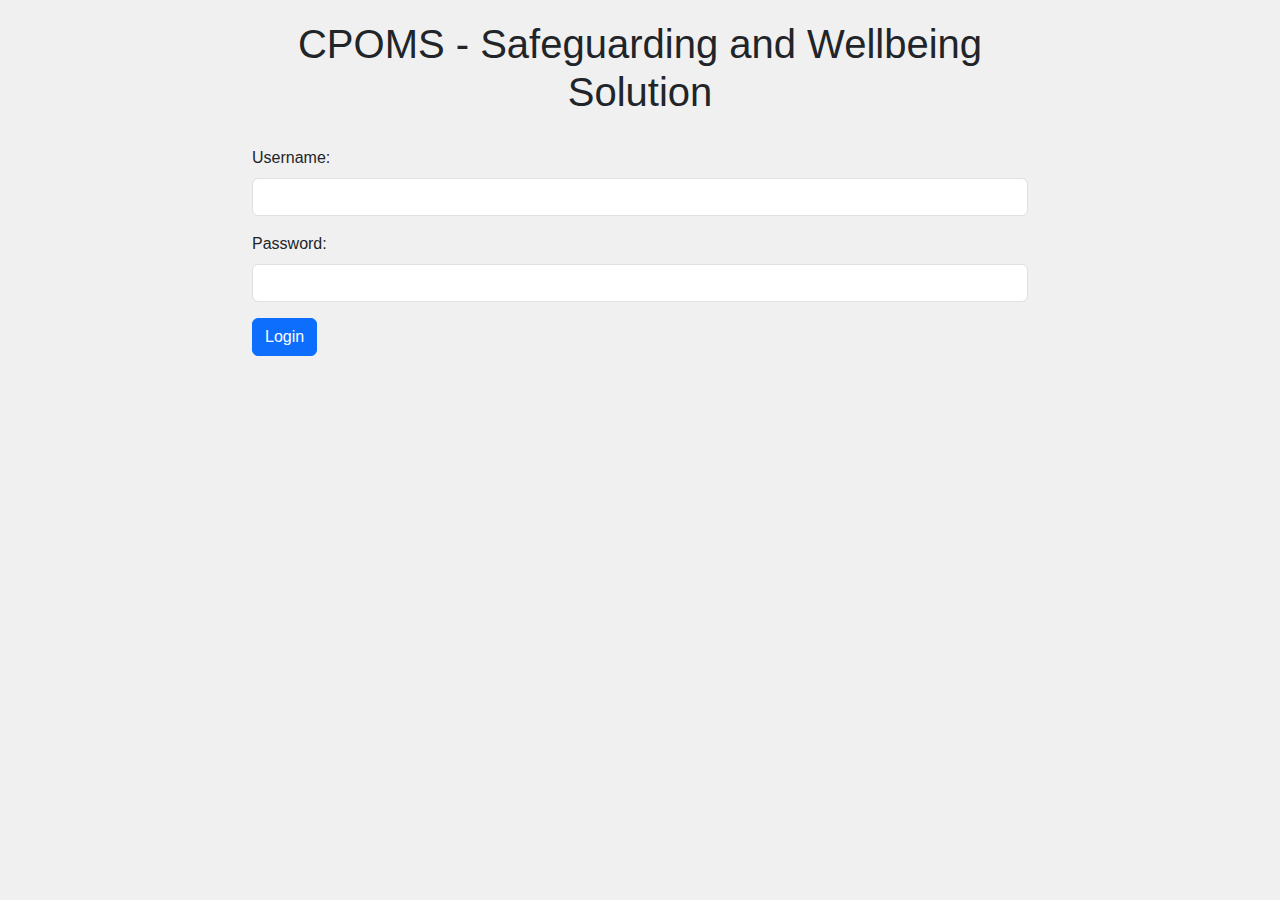
==== index.html @ 803cb5e5 "Update index.html" ====
<!DOCTYPE html>
<html lang="en">
<head>
    <meta charset="UTF-8">
    <meta name="viewport" content="width=device-width, initial-scale=1.0">
    <title>CPOMS - Safeguarding and Wellbeing Solution</title>
    <link rel="stylesheet" href="https://cdnjs.cloudflare.com/ajax/libs/twitter-bootstrap/5.3.0/css/bootstrap.min.css">
    <style>
        body {
            font-family: Arial, sans-serif;
            background-color: #f0f0f0;
            padding-top: 20px;
        }
        .container {
            max-width: 800px;
            margin: auto;
        }
        h1 {
            text-align: center;
            margin-bottom: 30px;
        }
        #header {
            text-align: center;
            margin-bottom: 20px;
            display: none;
        }
        #header a {
            margin-right: 20px;
            text-decoration: none;
            font-size: 18px;
            color: #333;
        }
        #header a:hover {
            color: #0069d9;
        }
    </style>
</head>
<body>
    <div class="container">
        <h1>CPOMS - Safeguarding and Wellbeing Solution</h1>
        <div id="header">
            <a href="#" onclick="cpomsGui.showViewStudentsPage()">Student Info</a>
            <a href="#" onclick="cpomsGui.showAddStudentPage()">Create Student</a>
            <a href="#" onclick="cpomsGui.showLogIncidentPage()">Log Incident</a>
            <a href="#" onclick="cpomsGui.showViewIncidentsPage()">View Incidents</a>
        </div>
        <div id="loginPage">
            <div class="mb-3">
                <label for="username" class="form-label">Username:</label>
                <input type="text" class="form-control" id="username">
            </div>
            <div class="mb-3">
                <label for="password" class="form-label">Password:</label>
                <input type="password" class="form-control" id="password">
            </div>
            <button class="btn btn-primary" onclick="cpomsGui.validateLogin()">Login</button>
        </div>
        <div id="mainMenu" style="display: none;">
            <div id="addStudentPage" style="display: none;">
                <h2>Create Student</h2>
                <div class="mb-3">
                    <label for="studentName" class="form-label">Name:</label>
                    <input type="text" class="form-control" id="studentName">
                </div>
                <div class="mb-3">
                    <label for="studentDOB" class="form-label">Date of Birth:</label>
                    <input type="date" class="form-control" id="studentDOB">
                </div>
                <div class="mb-3">
                    <label for="studentYear" class="form-label">Year:</label>
                    <input type="text" class="form-control" id="studentYear">
                </div>
                <button class="btn btn-primary" onclick="cpomsGui.addStudent()">Add Student</button>
            </div>
            <div id="viewStudentsPage" style="display: none;">
                <h2>Student Info</h2>
                <table class="table">
                    <thead>
                        <tr>
                            <th scope="col">Name</th>
                            <th scope="col">Date of Birth</th>
                            <th scope="col">Year</th>
                            <th scope="col">Actions</th>
                        </tr>
                    </thead>
                    <tbody id="studentsTableBody">
                        <!-- Student details will be displayed here -->
                    </tbody>
                </table>
            </div>
            <div id="logIncidentPage" style="display: none;">
                <h2>Log Incident</h2>
                <div class="mb-3">
                    <label for="incidentStudentId" class="form-label">Student ID:</label>
                    <input type="text" class="form-control" id="incidentStudentId">
                </div>
                <div class="mb-3">
                    <label for="otherStudents" class="form-label">Other Students Involved (comma-separated):</label>
                    <input type="text" class="form-control" id="otherStudents">
                </div>
                <div class="mb-3">
                    <label for="incidentReason" class="form-label">Reason:</label>
                    <input type="text" class="form-control" id="incidentReason">
                </div>
                <div class="mb-3">
                    <label for="incidentSeverity" class="form-label">Severity:</label>
                    <input type="text" class="form-control" id="incidentSeverity">
                </div>
                <button class="btn btn-primary" onclick="cpomsGui.logIncident()">Log Incident</button>
            </div>
            <div id="viewIncidentsPage" style="display: none;">
                <h2>View Incidents</h2>
                <table class="table">
                    <thead>
                        <tr>
                            <th scope="col">Student ID</th>
                            <th scope="col">Other Students</th>
                            <th scope="col">Reason</th>
                            <th scope="col">Severity</th>
                            <th scope="col">Actions</th>
                        </tr>
                    </thead>
                    <tbody id="loggedIncidentsTableBody">
                        <!-- Logged incidents will be displayed here -->
                    </tbody>
                </table>
            </div>
        </div>
    </div>

    <script src="script.js"></script>
</body>
</html>
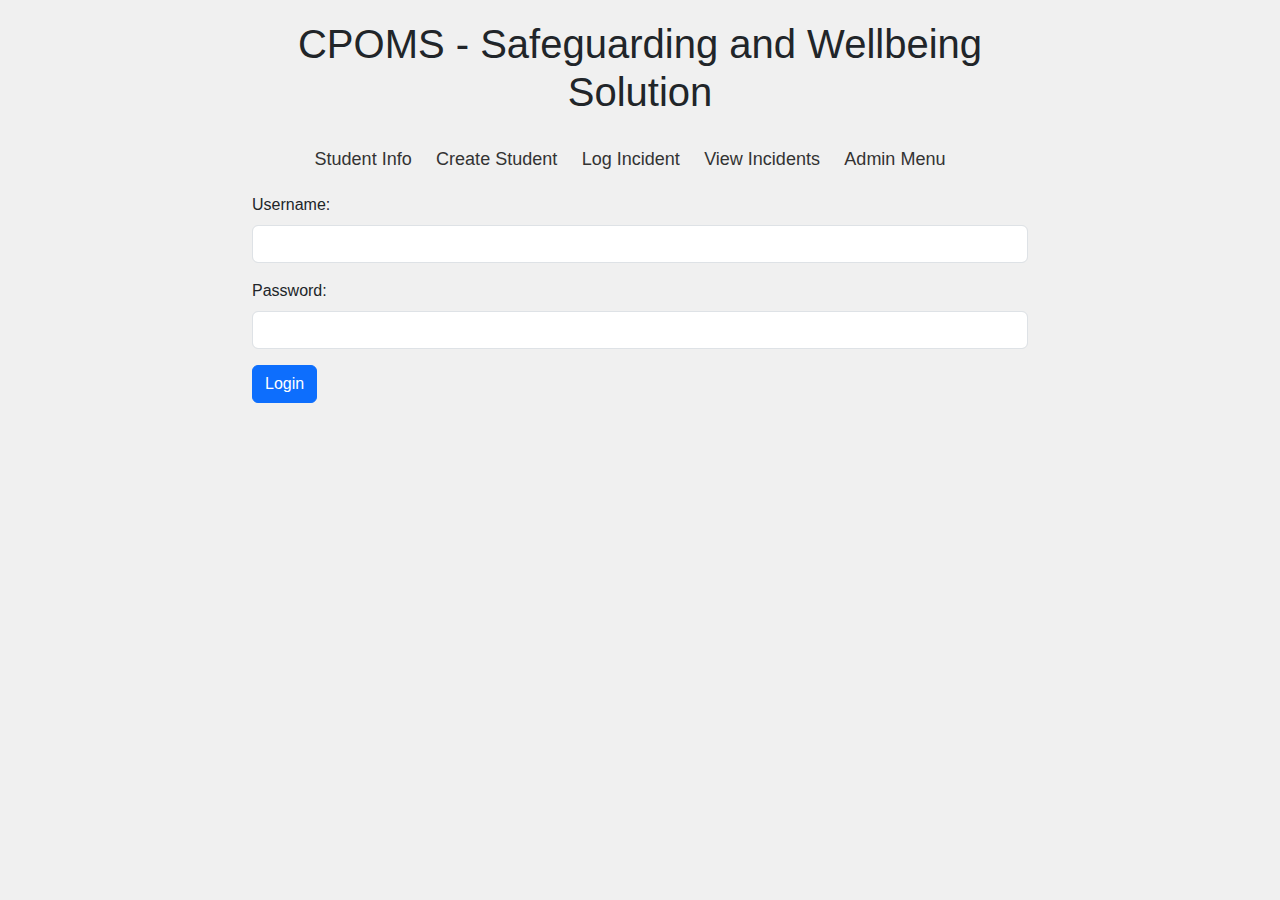
==== commit 480ccd3d: "Update index.html" ====
--- a/index.html
+++ b/index.html
@@ -22,7 +22,6 @@
         #header {
             text-align: center;
             margin-bottom: 20px;
-            display: none;
         }
         #header a {
             margin-right: 20px;
@@ -43,6 +42,7 @@
             <a href="#" onclick="cpomsGui.showAddStudentPage()">Create Student</a>
             <a href="#" onclick="cpomsGui.showLogIncidentPage()">Log Incident</a>
             <a href="#" onclick="cpomsGui.showViewIncidentsPage()">View Incidents</a>
+            <a href="#" onclick="cpomsGui.showAdminMenu()">Admin Menu</a>
         </div>
         <div id="loginPage">
             <div class="mb-3">
@@ -125,9 +125,13 @@
                     </tbody>
                 </table>
             </div>
+            <div id="adminMenu" style="display: none;">
+                <h2>Admin Menu</h2>
+                <!-- Admin menu options go here -->
+            </div>
         </div>
     </div>
 
-    <script src="script.js"></script>
+    <script src="cpoms.js"></script>
 </body>
 </html>
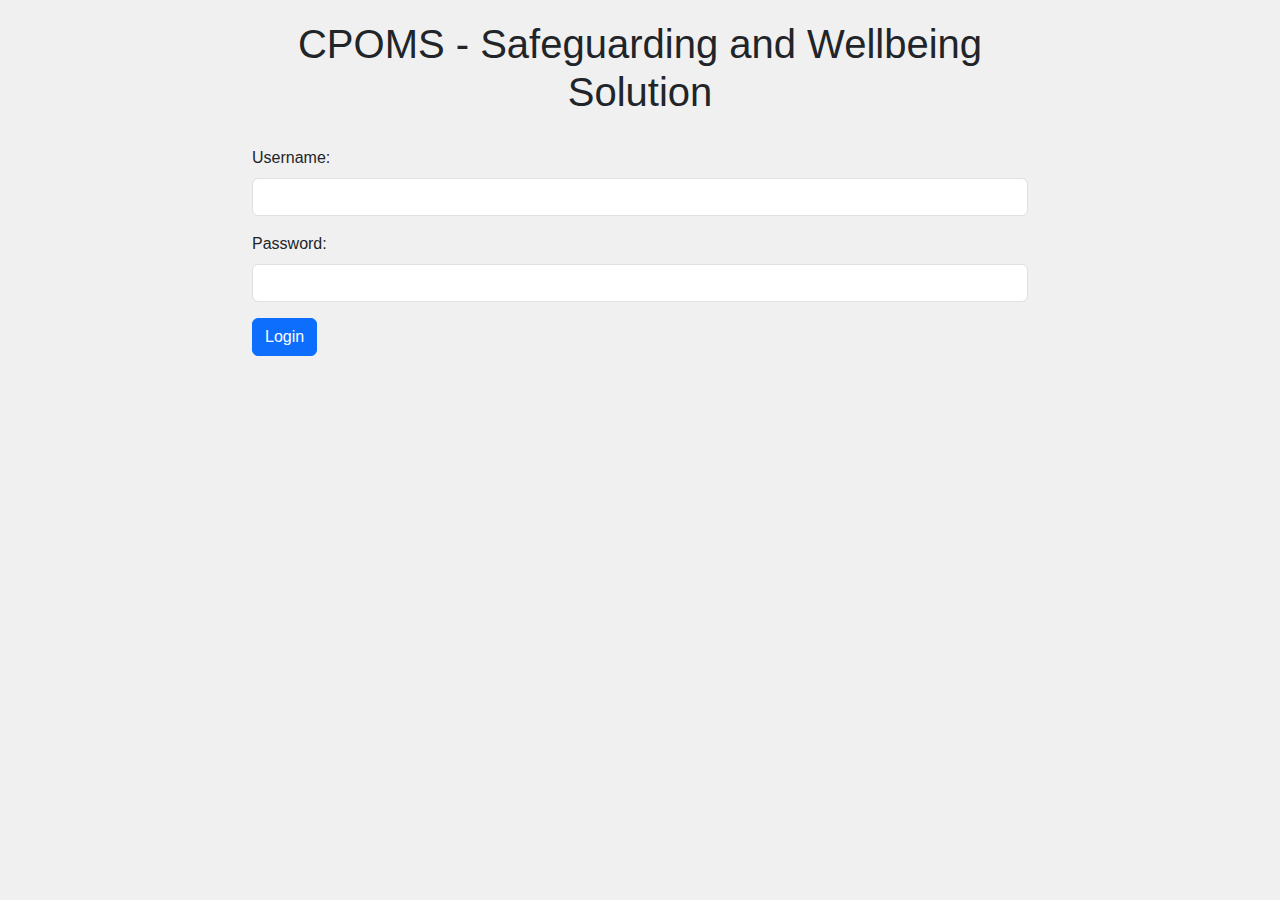
==== commit eb3a8ab2: "Update index.html" ====
--- a/index.html
+++ b/index.html
@@ -37,7 +37,7 @@
 <body>
     <div class="container">
         <h1>CPOMS - Safeguarding and Wellbeing Solution</h1>
-        <div id="header">
+        <div id="header" style="display:none;">
             <a href="#" onclick="cpomsGui.showViewStudentsPage()">Student Info</a>
             <a href="#" onclick="cpomsGui.showAddStudentPage()">Create Student</a>
             <a href="#" onclick="cpomsGui.showLogIncidentPage()">Log Incident</a>
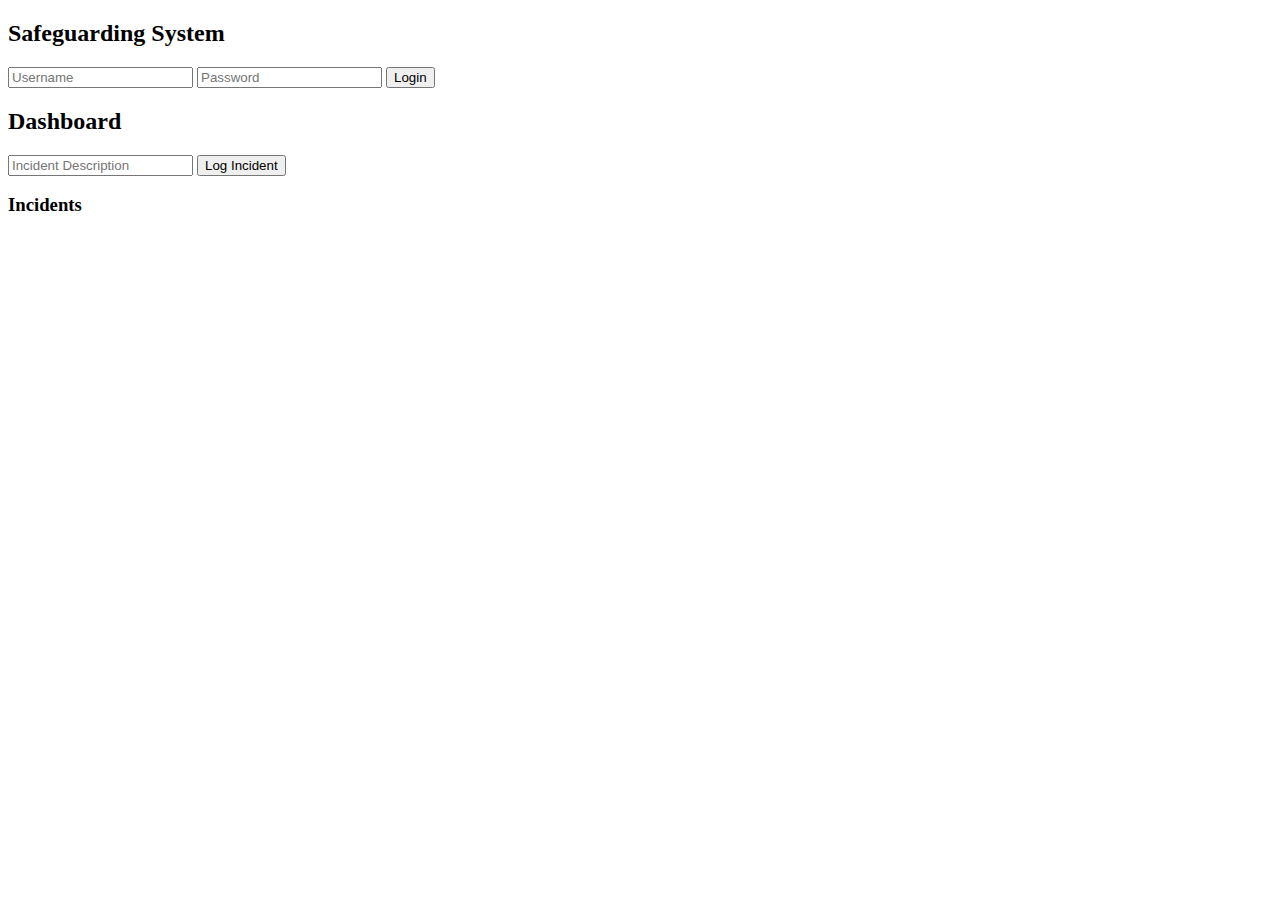
==== commit cef08789: "Update index.html" ====
--- a/index.html
+++ b/index.html
@@ -1,137 +1,34 @@
 <!DOCTYPE html>
 <html lang="en">
 <head>
-    <meta charset="UTF-8">
-    <meta name="viewport" content="width=device-width, initial-scale=1.0">
-    <title>CPOMS - Safeguarding and Wellbeing Solution</title>
-    <link rel="stylesheet" href="https://cdnjs.cloudflare.com/ajax/libs/twitter-bootstrap/5.3.0/css/bootstrap.min.css">
-    <style>
-        body {
-            font-family: Arial, sans-serif;
-            background-color: #f0f0f0;
-            padding-top: 20px;
-        }
-        .container {
-            max-width: 800px;
-            margin: auto;
-        }
-        h1 {
-            text-align: center;
-            margin-bottom: 30px;
-        }
-        #header {
-            text-align: center;
-            margin-bottom: 20px;
-        }
-        #header a {
-            margin-right: 20px;
-            text-decoration: none;
-            font-size: 18px;
-            color: #333;
-        }
-        #header a:hover {
-            color: #0069d9;
-        }
-    </style>
+  <meta charset="UTF-8">
+  <meta name="viewport" content="width=device-width, initial-scale=1.0">
+  <title>Safeguarding System</title>
+  <link rel="stylesheet" href="styles.css">
 </head>
 <body>
-    <div class="container">
-        <h1>CPOMS - Safeguarding and Wellbeing Solution</h1>
-        <div id="header" style="display:none;">
-            <a href="#" onclick="cpomsGui.showViewStudentsPage()">Student Info</a>
-            <a href="#" onclick="cpomsGui.showAddStudentPage()">Create Student</a>
-            <a href="#" onclick="cpomsGui.showLogIncidentPage()">Log Incident</a>
-            <a href="#" onclick="cpomsGui.showViewIncidentsPage()">View Incidents</a>
-            <a href="#" onclick="cpomsGui.showAdminMenu()">Admin Menu</a>
-        </div>
-        <div id="loginPage">
-            <div class="mb-3">
-                <label for="username" class="form-label">Username:</label>
-                <input type="text" class="form-control" id="username">
-            </div>
-            <div class="mb-3">
-                <label for="password" class="form-label">Password:</label>
-                <input type="password" class="form-control" id="password">
-            </div>
-            <button class="btn btn-primary" onclick="cpomsGui.validateLogin()">Login</button>
-        </div>
-        <div id="mainMenu" style="display: none;">
-            <div id="addStudentPage" style="display: none;">
-                <h2>Create Student</h2>
-                <div class="mb-3">
-                    <label for="studentName" class="form-label">Name:</label>
-                    <input type="text" class="form-control" id="studentName">
-                </div>
-                <div class="mb-3">
-                    <label for="studentDOB" class="form-label">Date of Birth:</label>
-                    <input type="date" class="form-control" id="studentDOB">
-                </div>
-                <div class="mb-3">
-                    <label for="studentYear" class="form-label">Year:</label>
-                    <input type="text" class="form-control" id="studentYear">
-                </div>
-                <button class="btn btn-primary" onclick="cpomsGui.addStudent()">Add Student</button>
-            </div>
-            <div id="viewStudentsPage" style="display: none;">
-                <h2>Student Info</h2>
-                <table class="table">
-                    <thead>
-                        <tr>
-                            <th scope="col">Name</th>
-                            <th scope="col">Date of Birth</th>
-                            <th scope="col">Year</th>
-                            <th scope="col">Actions</th>
-                        </tr>
-                    </thead>
-                    <tbody id="studentsTableBody">
-                        <!-- Student details will be displayed here -->
-                    </tbody>
-                </table>
-            </div>
-            <div id="logIncidentPage" style="display: none;">
-                <h2>Log Incident</h2>
-                <div class="mb-3">
-                    <label for="incidentStudentId" class="form-label">Student ID:</label>
-                    <input type="text" class="form-control" id="incidentStudentId">
-                </div>
-                <div class="mb-3">
-                    <label for="otherStudents" class="form-label">Other Students Involved (comma-separated):</label>
-                    <input type="text" class="form-control" id="otherStudents">
-                </div>
-                <div class="mb-3">
-                    <label for="incidentReason" class="form-label">Reason:</label>
-                    <input type="text" class="form-control" id="incidentReason">
-                </div>
-                <div class="mb-3">
-                    <label for="incidentSeverity" class="form-label">Severity:</label>
-                    <input type="text" class="form-control" id="incidentSeverity">
-                </div>
-                <button class="btn btn-primary" onclick="cpomsGui.logIncident()">Log Incident</button>
-            </div>
-            <div id="viewIncidentsPage" style="display: none;">
-                <h2>View Incidents</h2>
-                <table class="table">
-                    <thead>
-                        <tr>
-                            <th scope="col">Student ID</th>
-                            <th scope="col">Other Students</th>
-                            <th scope="col">Reason</th>
-                            <th scope="col">Severity</th>
-                            <th scope="col">Actions</th>
-                        </tr>
-                    </thead>
-                    <tbody id="loggedIncidentsTableBody">
-                        <!-- Logged incidents will be displayed here -->
-                    </tbody>
-                </table>
-            </div>
-            <div id="adminMenu" style="display: none;">
-                <h2>Admin Menu</h2>
-                <!-- Admin menu options go here -->
-            </div>
-        </div>
+  <div class="login-container">
+    <h2>Safeguarding System</h2>
+    <form id="login-form">
+      <input type="text" id="username" placeholder="Username" required>
+      <input type="password" id="password" placeholder="Password" required>
+      <button type="submit">Login</button>
+    </form>
+    <p id="error-message" class="error-message"></p>
+  </div>
+
+  <div id="dashboard" class="hidden">
+    <h2>Dashboard</h2>
+    <form id="incident-form">
+      <input type="text" id="incident-description" placeholder="Incident Description" required>
+      <button type="submit">Log Incident</button>
+    </form>
+    <div id="incident-list">
+      <h3>Incidents</h3>
+      <ul id="incident-items"></ul>
     </div>
+  </div>
 
-    <script src="cpoms.js"></script>
+  <script src="script.js"></script>
 </body>
 </html>
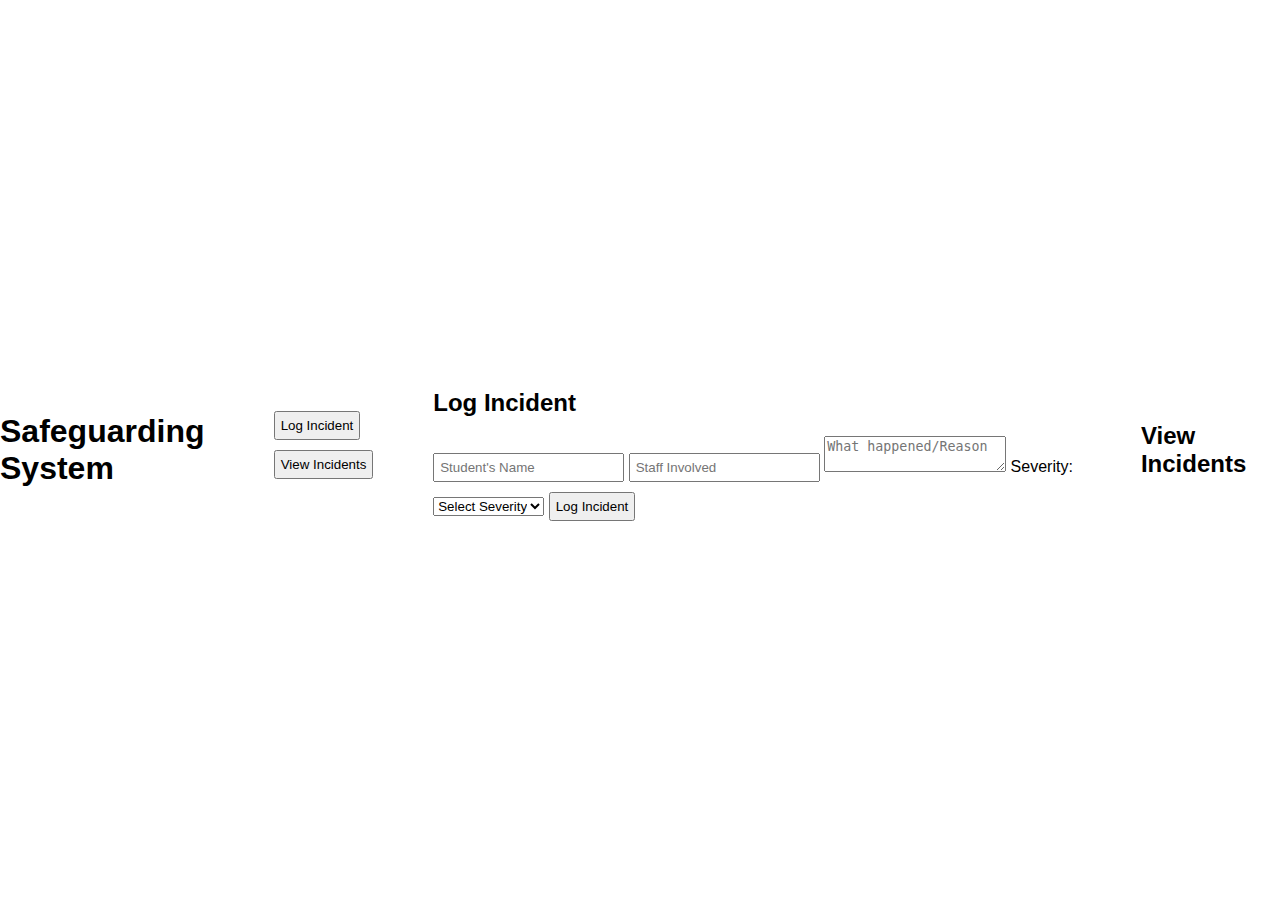
==== commit 205f08af: "Update index.html" ====
--- a/index.html
+++ b/index.html
@@ -7,24 +7,36 @@
   <link rel="stylesheet" href="styles.css">
 </head>
 <body>
-  <div class="login-container">
-    <h2>Safeguarding System</h2>
-    <form id="login-form">
-      <input type="text" id="username" placeholder="Username" required>
-      <input type="password" id="password" placeholder="Password" required>
-      <button type="submit">Login</button>
-    </form>
-    <p id="error-message" class="error-message"></p>
+  <header>
+    <h1>Safeguarding System</h1>
+    <div id="incident-count"></div>
+  </header>
+
+  <div class="tabs">
+    <button class="tablinks" onclick="openTab(event, 'log')">Log Incident</button>
+    <button class="tablinks" onclick="openTab(event, 'view')">View Incidents</button>
   </div>
 
-  <div id="dashboard" class="hidden">
-    <h2>Dashboard</h2>
+  <div id="log" class="tabcontent">
+    <h2>Log Incident</h2>
     <form id="incident-form">
-      <input type="text" id="incident-description" placeholder="Incident Description" required>
+      <input type="text" id="student-name" placeholder="Student's Name" required>
+      <input type="text" id="staff-involved" placeholder="Staff Involved" required>
+      <textarea id="incident-description" placeholder="What happened/Reason" required></textarea>
+      <label for="severity">Severity:</label>
+      <select id="severity" required>
+        <option value="">Select Severity</option>
+        <option value="Low">Low</option>
+        <option value="Medium">Medium</option>
+        <option value="High">High</option>
+      </select>
       <button type="submit">Log Incident</button>
     </form>
+  </div>
+
+  <div id="view" class="tabcontent">
+    <h2>View Incidents</h2>
     <div id="incident-list">
-      <h3>Incidents</h3>
       <ul id="incident-items"></ul>
     </div>
   </div>
--- a/styles.css
+++ b/styles.css
@@ -0,0 +1,28 @@
+body {
+  font-family: Arial, sans-serif;
+  margin: 0;
+  padding: 0;
+  display: flex;
+  justify-content: center;
+  align-items: center;
+  height: 100vh;
+}
+
+.login-container {
+  text-align: center;
+}
+
+.hidden {
+  display: none;
+}
+
+input[type="text"],
+input[type="password"],
+button {
+  margin-bottom: 10px;
+  padding: 5px;
+}
+
+.error-message {
+  color: red;
+}
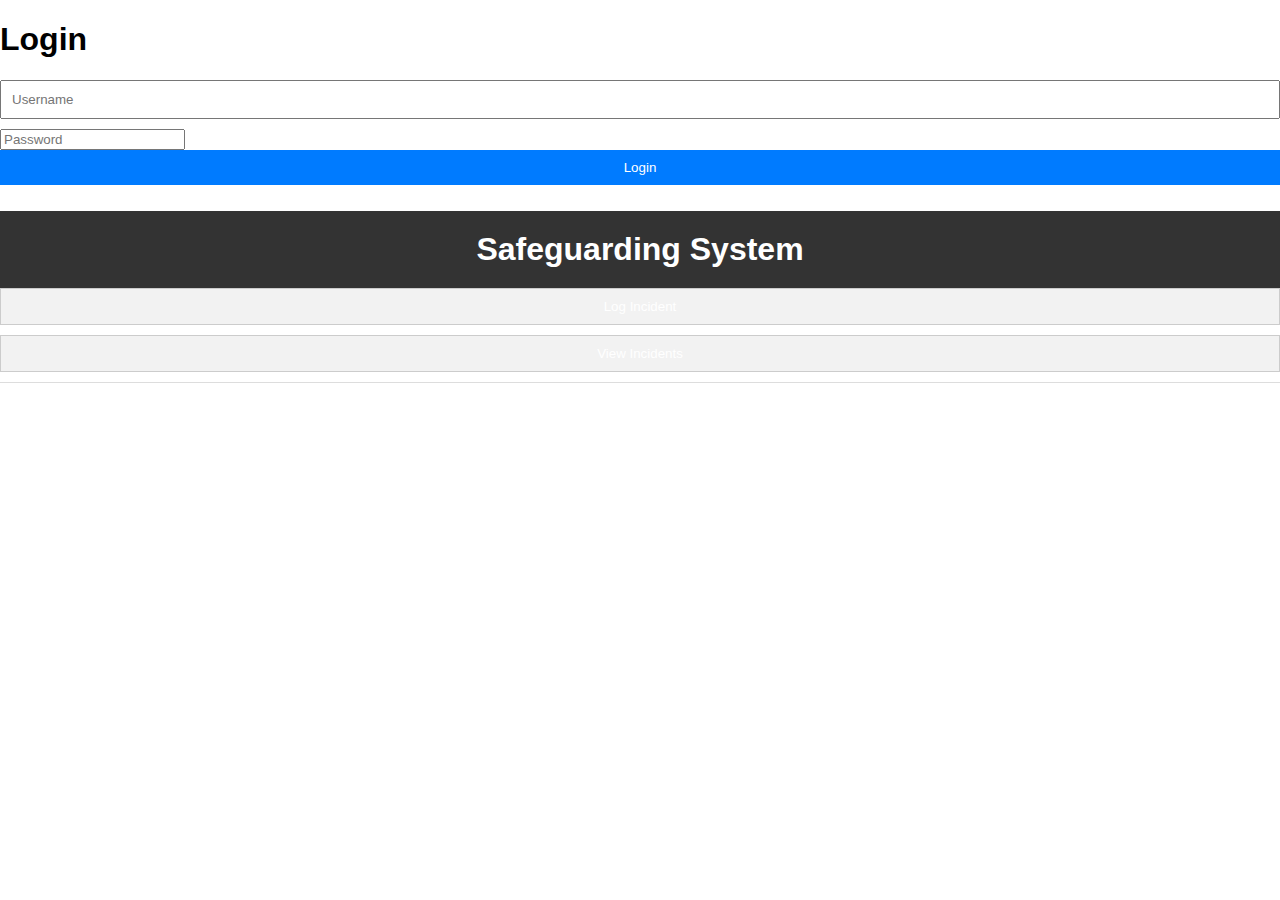
==== commit 3e4910b0: "Update index.html" ====
--- a/index.html
+++ b/index.html
@@ -7,37 +7,49 @@
   <link rel="stylesheet" href="styles.css">
 </head>
 <body>
-  <header>
-    <h1>Safeguarding System</h1>
-    <div id="incident-count"></div>
-  </header>
-
-  <div class="tabs">
-    <button class="tablinks" onclick="openTab(event, 'log')">Log Incident</button>
-    <button class="tablinks" onclick="openTab(event, 'view')">View Incidents</button>
+  <div class="login-container">
+    <h1>Login</h1>
+    <form id="login-form">
+      <input type="text" id="username" placeholder="Username" required>
+      <input type="password" id="password" placeholder="Password" required>
+      <button type="submit">Login</button>
+    </form>
+    <p id="error-message" class="error-message"></p>
   </div>
 
-  <div id="log" class="tabcontent">
-    <h2>Log Incident</h2>
-    <form id="incident-form">
-      <input type="text" id="student-name" placeholder="Student's Name" required>
-      <input type="text" id="staff-involved" placeholder="Staff Involved" required>
-      <textarea id="incident-description" placeholder="What happened/Reason" required></textarea>
-      <label for="severity">Severity:</label>
-      <select id="severity" required>
-        <option value="">Select Severity</option>
-        <option value="Low">Low</option>
-        <option value="Medium">Medium</option>
-        <option value="High">High</option>
-      </select>
-      <button type="submit">Log Incident</button>
-    </form>
-  </div>
+  <div id="dashboard" class="hidden">
+    <header>
+      <h1>Safeguarding System</h1>
+      <div id="incident-count"></div>
+    </header>
 
-  <div id="view" class="tabcontent">
-    <h2>View Incidents</h2>
-    <div id="incident-list">
-      <ul id="incident-items"></ul>
+    <div class="tabs">
+      <button class="tablinks active" onclick="openTab(event, 'log')">Log Incident</button>
+      <button class="tablinks" onclick="openTab(event, 'view')">View Incidents</button>
+    </div>
+
+    <div id="log" class="tabcontent">
+      <h2>Log Incident</h2>
+      <form id="incident-form">
+        <input type="text" id="student-name" placeholder="Student's Name" required>
+        <input type="text" id="staff-involved" placeholder="Staff Involved" required>
+        <textarea id="incident-description" placeholder="What happened/Reason" required></textarea>
+        <label for="severity">Severity:</label>
+        <select id="severity" required>
+          <option value="">Select Severity</option>
+          <option value="Low">Low</option>
+          <option value="Medium">Medium</option>
+          <option value="High">High</option>
+        </select>
+        <button type="submit">Log Incident</button>
+      </form>
+    </div>
+
+    <div id="view" class="tabcontent">
+      <h2>View Incidents</h2>
+      <div id="incident-list">
+        <ul id="incident-items"></ul>
+      </div>
     </div>
   </div>
 
--- a/styles.css
+++ b/styles.css
@@ -2,27 +2,80 @@
   font-family: Arial, sans-serif;
   margin: 0;
   padding: 0;
-  display: flex;
-  justify-content: center;
-  align-items: center;
-  height: 100vh;
 }
 
-.login-container {
+header {
+  background-color: #333;
+  color: #fff;
+  padding: 20px;
   text-align: center;
 }
 
-.hidden {
+header h1 {
+  margin: 0;
+}
+
+.tabs {
+  overflow: hidden;
+  border-bottom: 1px solid #ddd;
+}
+
+.tablinks {
+  background-color: #f2f2f2;
+  float: left;
+  border: 1px solid #ccc;
+  outline: none;
+  cursor: pointer;
+  padding: 10px 20px;
+  transition: background-color 0.3s;
+}
+
+.tablinks:hover {
+  background-color: #ddd;
+}
+
+.tabcontent {
   display: none;
+  padding: 20px;
 }
 
 input[type="text"],
-input[type="password"],
+textarea,
+select,
 button {
   margin-bottom: 10px;
-  padding: 5px;
+  padding: 10px;
+  width: 100%;
+  box-sizing: border-box;
 }
 
-.error-message {
-  color: red;
+button {
+  background-color: #007bff;
+  color: #fff;
+  border: none;
+  cursor: pointer;
+  padding: 10px 20px;
 }
+
+button:hover {
+  background-color: #0056b3;
+}
+
+#incident-list {
+  max-height: 300px;
+  overflow-y: auto;
+}
+
+ul {
+  list-style-type: none;
+  padding: 0;
+}
+
+li {
+  border-bottom: 1px solid #ddd;
+  padding: 10px 0;
+}
+
+.tabcontent h2 {
+  margin-top: 0;
+}
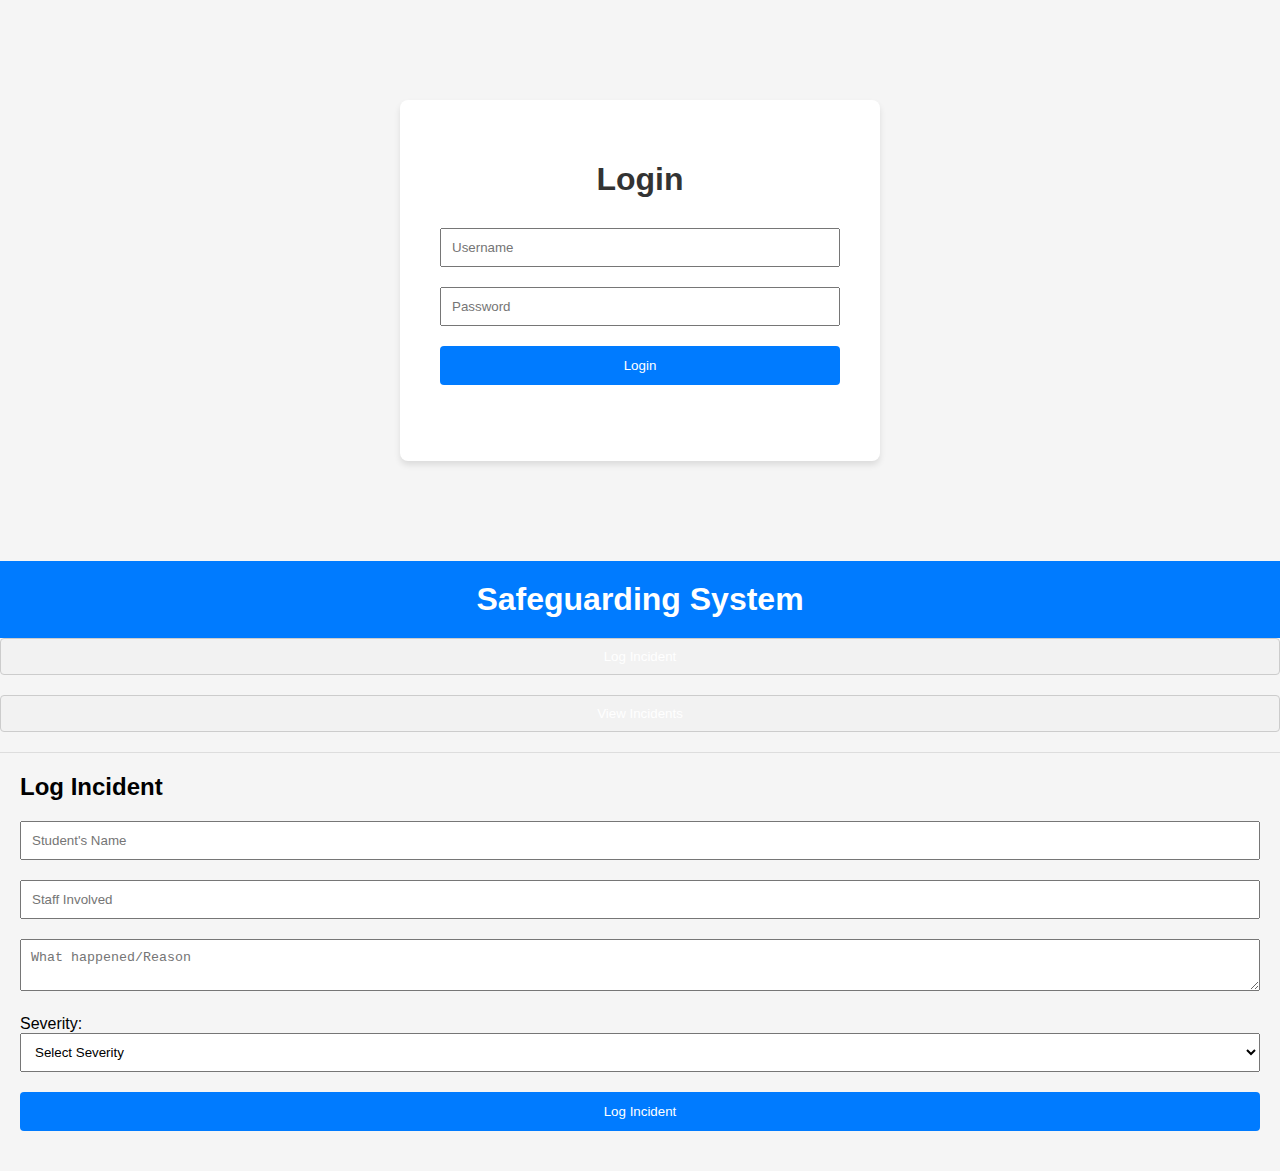
==== commit 3522df7c: "Update index.html" ====
--- a/index.html
+++ b/index.html
@@ -28,7 +28,7 @@
       <button class="tablinks" onclick="openTab(event, 'view')">View Incidents</button>
     </div>
 
-    <div id="log" class="tabcontent">
+    <div id="log" class="tabcontent active">
       <h2>Log Incident</h2>
       <form id="incident-form">
         <input type="text" id="student-name" placeholder="Student's Name" required>
--- a/styles.css
+++ b/styles.css
@@ -2,10 +2,57 @@
   font-family: Arial, sans-serif;
   margin: 0;
   padding: 0;
+  background-color: #f5f5f5;
+}
+
+.login-container {
+  width: 100%;
+  max-width: 400px;
+  margin: 100px auto;
+  background-color: #fff;
+  padding: 40px;
+  border-radius: 8px;
+  box-shadow: 0 4px 6px rgba(0, 0, 0, 0.1);
+  text-align: center;
+}
+
+.login-container h1 {
+  margin-bottom: 30px;
+  color: #333;
+}
+
+input[type="text"],
+input[type="password"],
+textarea,
+select,
+button {
+  width: 100%;
+  margin-bottom: 20px;
+  padding: 10px;
+  box-sizing: border-box;
+}
+
+button {
+  background-color: #007bff;
+  color: #fff;
+  border: none;
+  cursor: pointer;
+  padding: 12px 20px;
+  border-radius: 4px;
+  transition: background-color 0.3s;
+}
+
+button:hover {
+  background-color: #0056b3;
+}
+
+.error-message {
+  color: red;
+  margin-top: 10px;
 }
 
 header {
-  background-color: #333;
+  background-color: #007bff;
   color: #fff;
   padding: 20px;
   text-align: center;
@@ -39,26 +86,8 @@
   padding: 20px;
 }
 
-input[type="text"],
-textarea,
-select,
-button {
-  margin-bottom: 10px;
-  padding: 10px;
-  width: 100%;
-  box-sizing: border-box;
-}
-
-button {
-  background-color: #007bff;
-  color: #fff;
-  border: none;
-  cursor: pointer;
-  padding: 10px 20px;
-}
-
-button:hover {
-  background-color: #0056b3;
+.tabcontent.active {
+  display: block;
 }
 
 #incident-list {
